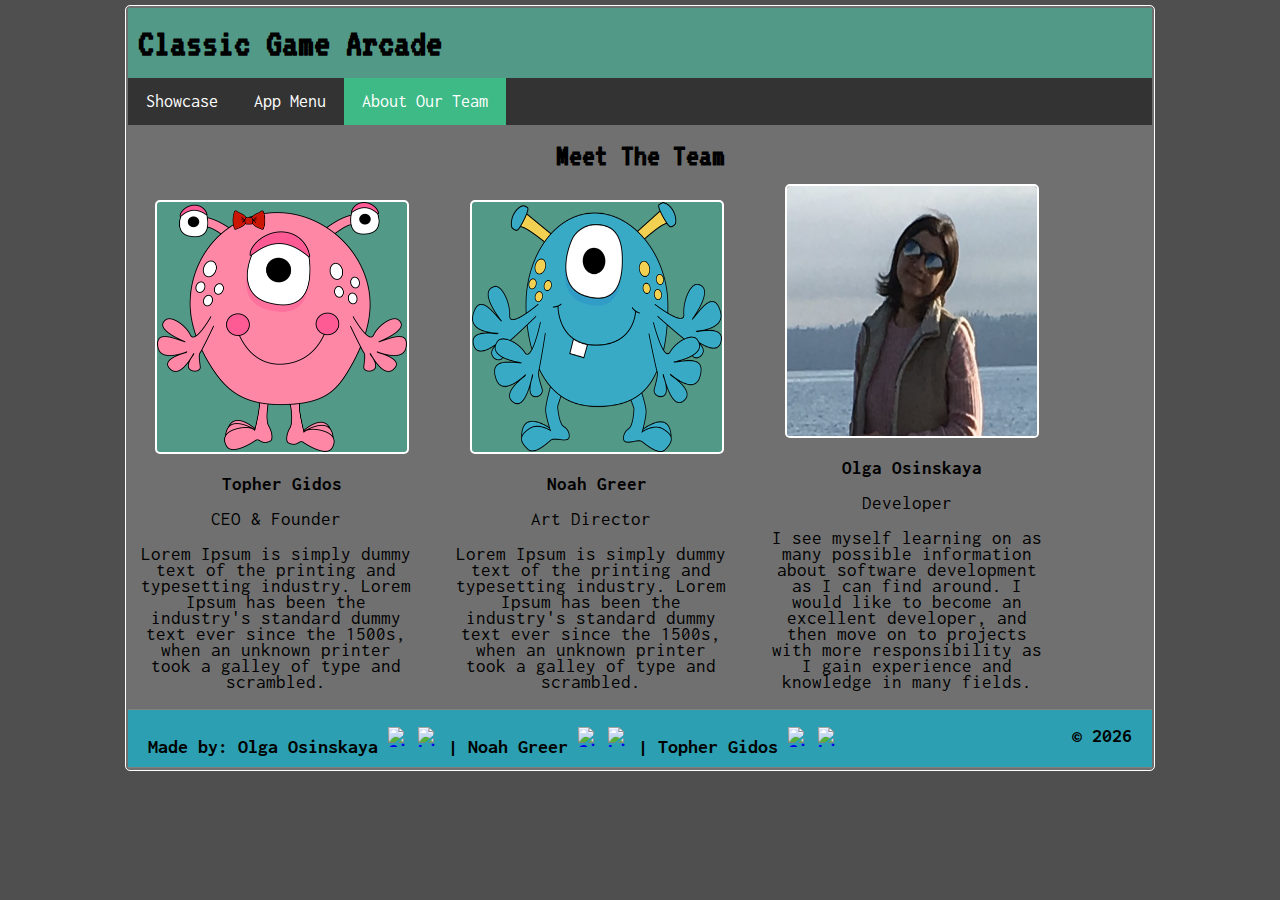
==== pages/about.html @ a54b7731 "Merge branch 'master' of https://github.com/ssinsk/JSFinalProject" ====
<!DOCTYPE html>
<!--
* @author Olga Osinskaya <ssinsk@yandex.ru>
* @author Noah Greer <Noah.Greer@gmail.com>
* @author Topher Gidos <tophgidos@gmail.com>
* 02/19/2018
* Winter 2018
* CSD 122 - JavaScript & jQuery
* Group Project - Group 3 (Olga Osinskaya, Noah Greer, and Topher Gidos)
 -->


<html lang="en-US">

<head>
  <meta charset="utf-8">
  <meta http-equiv="X-UA-Compatible" content="IE=edge,chrome=1">
  <meta name="description" content="Group 3 Showcase Project">
  <meta name="keywords" content="showcase, project, games, group, jQuery, JavaScript">
  <meta name="viewport" content="width=device-width, initial-scale=1.0">
  <title>Showcase Project</title>
  <link href="https://fonts.googleapis.com/css?family=Inconsolata|VT323" rel="stylesheet">
  <script src="https://ajax.googleapis.com/ajax/libs/jquery/3.3.1/jquery.min.js"></script>
  <script src="../js/scripts.js"></script>
  <link rel="stylesheet" type="text/css" href="../css/styles.css">
  <link rel="stylesheet" type="text/css" href="../css/about.css">
</head>

<body>
  <header role="banner">
    <div class="logo">
      <h1>Classic Game Arcade</h1>
    </div>
  </header>
  <nav role="navigation">
    <ul>
      <li><a href="../index.html">Showcase</a></li>
      <li class="dropdown">
        <span class="dropbtn">App Menu</span>
        <div class="dropdown-content">
          <a href="tic-tac-toe.html">TicTacToe</a>
          <a href="asteroids.html">Asteroids</a>
          <a href="frogger.html">Frogger</a>
        </div>
      </li>
      <li class="active"><a href="about.html">About Our Team</a></li>
    </ul>
  </nav>

    <div class="aboutUs">
        <h1>Meet The Team</h1>
      <div class="aboutUsTeam">

          <img src="../img/pictures/monster.png" alt="Jane Doe" class="pict">
          <div class="container">
            <h3>Topher Gidos</h3>
            <p class="opacity">CEO &amp; Founder</p>
            <p>Lorem Ipsum is simply dummy text of the printing and typesetting industry.
               Lorem Ipsum has been the industry's standard dummy text ever since the 1500s,
                when an unknown printer took a galley of type and scrambled.</p>

        </div>
      </div>

      <div class="aboutUsTeam">

          <img src="../img/pictures/four-arm-monster.png" alt="Jane Doe" class="pict">
          <div class="container">
            <h3>Noah Greer</h3>
            <p class="opacity">Art Director</p>
            <p>Lorem Ipsum is simply dummy text of the printing and typesetting industry.
               Lorem Ipsum has been the industry's standard dummy text ever since the 1500s,
                when an unknown printer took a galley of type and scrambled.</p>

        </div>
      </div>

      <div class="aboutUsTeam">

          <img src="../img/pictures/rsz_img_4636.jpg" alt="Jane Doe" class="pict">
          <div class="container">
            <h3>Olga Osinskaya</h3>
            <p class="opacity">Developer</p>
            <p>I see myself learning on as many possible information about software development
               as I can find around. I would like to become an excellent developer,
               and then move on to projects with more responsibility
                as I gain experience and knowledge in many fields.</p>
          </div>

      </div>

  </div>

  <footer>
    <section class="authors">
      <p>Made by:</p>
      <section class="author">
        <p>Olga Osinskaya
        <a href="https://github.com/ssinsk" target="_blank"><img src="../img/icons/svg/github.svg" alt="GitHub" class="icon"></a>
        <a href="https://www.linkedin.com/in/osinskaya/" target="_blank"><img src="../img/icons/svg/linkedin.svg" alt="LinkedIn" class="icon"></a></p>
      </section>
      <span class="wideSeparator">|</span>
      <section class="author">
        <p>Noah Greer
        <a href="https://github.com/NoahGreer" target="_blank"><img src="../img/icons/svg/github.svg" alt="GitHub" class="icon"></a>
        <a href="https://www.linkedin.com/in/noah-greer-9a7b11101/" target="_blank"><img src="../img/icons/svg/linkedin.svg" alt="LinkedIn" class="icon"></a></p>
      </section>
      <span class="wideSeparator">|</span>
      <section class="author">
        <p>Topher Gidos
        <a href="https://github.com/tophgidos" target="_blank"><img src="../img/icons/svg/github.svg" alt="GitHub" class="icon"></a>
        <a href="https://www.linkedin.com/in/christopher-gidos-aa1423106/" target="_blank"><img src="../img/icons/svg/linkedin.svg" alt="LinkedIn" class="icon"></a></p>
      </section>
    </section>
    <section class="copy">&copy; <script>document.write(new Date().getFullYear())</script></section>
  </footer>

</body>

</html>
---- css/styles.css ----
/**
 * @author Olga Osinskaya <ssinsk@yandex.ru>
 * @author Noah Greer <Noah.Greer@gmail.com>
 * @author Topher Gidos <tophgidos@gmail.com>
 * 02/19/2018
 * Winter 2018
 * CSD 122 - JavaScript & jQuery
 * Group Project - Group 3 (Olga Osinskaya, Noah Greer, and Topher Gidos)
 *
 * Main styles for the group project that will be used on all pages.
 */

html {
  background-color: #4f4f4f;
  padding: 0.3125em 0em;
}

body {
  background-color: #707070;
  font-family: 'Inconsolata', monospace;
  line-height: 1em;
  margin: auto;
  width: 80%;
  padding: 0.125em;
  border: solid 0.0625em white;
  border-radius: 0.3125em;
}

header {
  background-color: #539987;
  font-size: 1.25em;
  overflow: auto;
}

.logo {
  padding-left: 0.5em;
  font-weight: bold;
  display: block;
}

nav {
  font-size: 1.125em;
}

nav ul {
    list-style-type: none;
    margin: 0;
    padding: 0;
    overflow: hidden;
    background-color: #333333;
}

nav li {
    float: left;
}

nav li a, .dropbtn {
    display: inline-block;
    color: white;
    text-align: center;
    padding: 0.875em 1em;
    text-decoration: none;
}

nav li a:hover, .dropdown:hover .dropbtn {
    background-color: #3dba86;
}

nav li.dropdown {
    display: inline-block;
}

nav .dropdown-content {
    display: none;
    position: absolute;
    background-color: #333333;
    min-width: 10em;
    box-shadow: 0em 0.5em 1em 0em rgba(0,0,0,0.2);
    z-index: 1;
}

nav .dropdown-content a {
    color: #ffffff;
    padding: 0.75em 1em;
    text-decoration: none;
    display: block;
    text-align: left;
}

nav .dropdown-content a:hover {
  background-color: #3dba86
}

nav .dropdown:hover .dropdown-content {
    display: block;
}

h1 {
  font-family: 'VT323', monospace;
}

.active {
    background-color: #3dba86;
}

.about {
  display: inline-block;
}

.about p {
  display: inline-block;
  width: 30%;
  margin: 0.625em;
}

footer {
  background-color: #2ca0b2;
  font-size: 1.25em;
  font-weight: bold;
  border-top: 0.0625em gray solid;
  border-bottom: 0.0625em gray solid;
  display: block;
  overflow: auto;
}

.authors {
  float: left;
  margin-left: 1em;
  padding: 0.625em 0em;
}

footer section, footer p {
  margin: 0;
  padding: 0;
  display: inline-block;
}

.icon {
	display: inline-block;
	width: 1em;
	height: 1em;
  position: relative;
  top: 0.1875em;
}

.icon:hover {
	filter: brightness(80%);
}

.copy {
  float: right;
  margin-right: 1em;
  padding: 0.875em 0em;
}
---- css/about.css ----
.aboutUsTeam {
  display: inline-block;
  width: 30%;
  text-align: center;
}

.aboutUs h1 {
  text-align: center;
}

.pict {
  width: 250px;
  height: 250px;
  border: 0;
  border-radius: 5px;
  border: 2px solid white;
  background-color: #539987;
}

.aboutUs p {
  width: 90%;
  padding: 0px 10px 0px 10px;
  font-size: 1.2em;
}
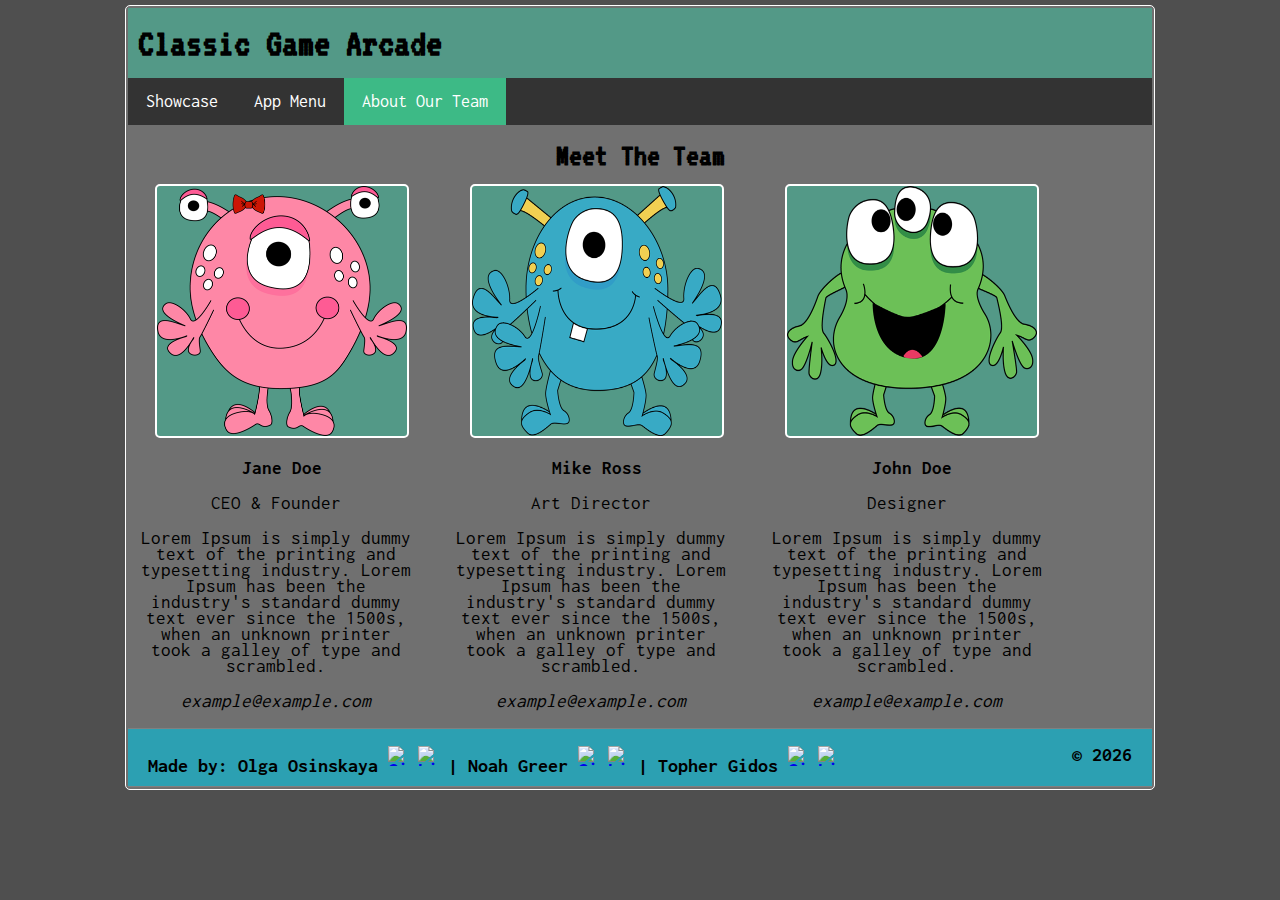
==== commit 2d634acd: "Merge branch 'master' into asteroids" ====
--- a/pages/about.html
+++ b/pages/about.html
@@ -53,11 +53,12 @@
 
           <img src="../img/pictures/monster.png" alt="Jane Doe" class="pict">
           <div class="container">
-            <h3>Topher Gidos</h3>
+            <h3>Jane Doe</h3>
             <p class="opacity">CEO &amp; Founder</p>
             <p>Lorem Ipsum is simply dummy text of the printing and typesetting industry.
                Lorem Ipsum has been the industry's standard dummy text ever since the 1500s,
                 when an unknown printer took a galley of type and scrambled.</p>
+            <p style="font-style:italic">example@example.com</p>
 
         </div>
       </div>
@@ -66,25 +67,26 @@
 
           <img src="../img/pictures/four-arm-monster.png" alt="Jane Doe" class="pict">
           <div class="container">
-            <h3>Noah Greer</h3>
+            <h3>Mike Ross</h3>
             <p class="opacity">Art Director</p>
             <p>Lorem Ipsum is simply dummy text of the printing and typesetting industry.
                Lorem Ipsum has been the industry's standard dummy text ever since the 1500s,
                 when an unknown printer took a galley of type and scrambled.</p>
+            <p style="font-style:italic">example@example.com</p>
 
         </div>
       </div>
 
       <div class="aboutUsTeam">
 
-          <img src="../img/pictures/rsz_img_4636.jpg" alt="Jane Doe" class="pict">
+          <img src="../img/pictures/green.png" alt="Jane Doe" class="pict">
           <div class="container">
-            <h3>Olga Osinskaya</h3>
-            <p class="opacity">Developer</p>
-            <p>I see myself learning on as many possible information about software development
-               as I can find around. I would like to become an excellent developer,
-               and then move on to projects with more responsibility
-                as I gain experience and knowledge in many fields.</p>
+            <h3>John Doe</h3>
+            <p class="opacity">Designer</p>
+            <p>Lorem Ipsum is simply dummy text of the printing and typesetting industry.
+               Lorem Ipsum has been the industry's standard dummy text ever since the 1500s,
+                when an unknown printer took a galley of type and scrambled.</p>
+            <p style="font-style:italic">example@example.com</p>
           </div>
 
       </div>
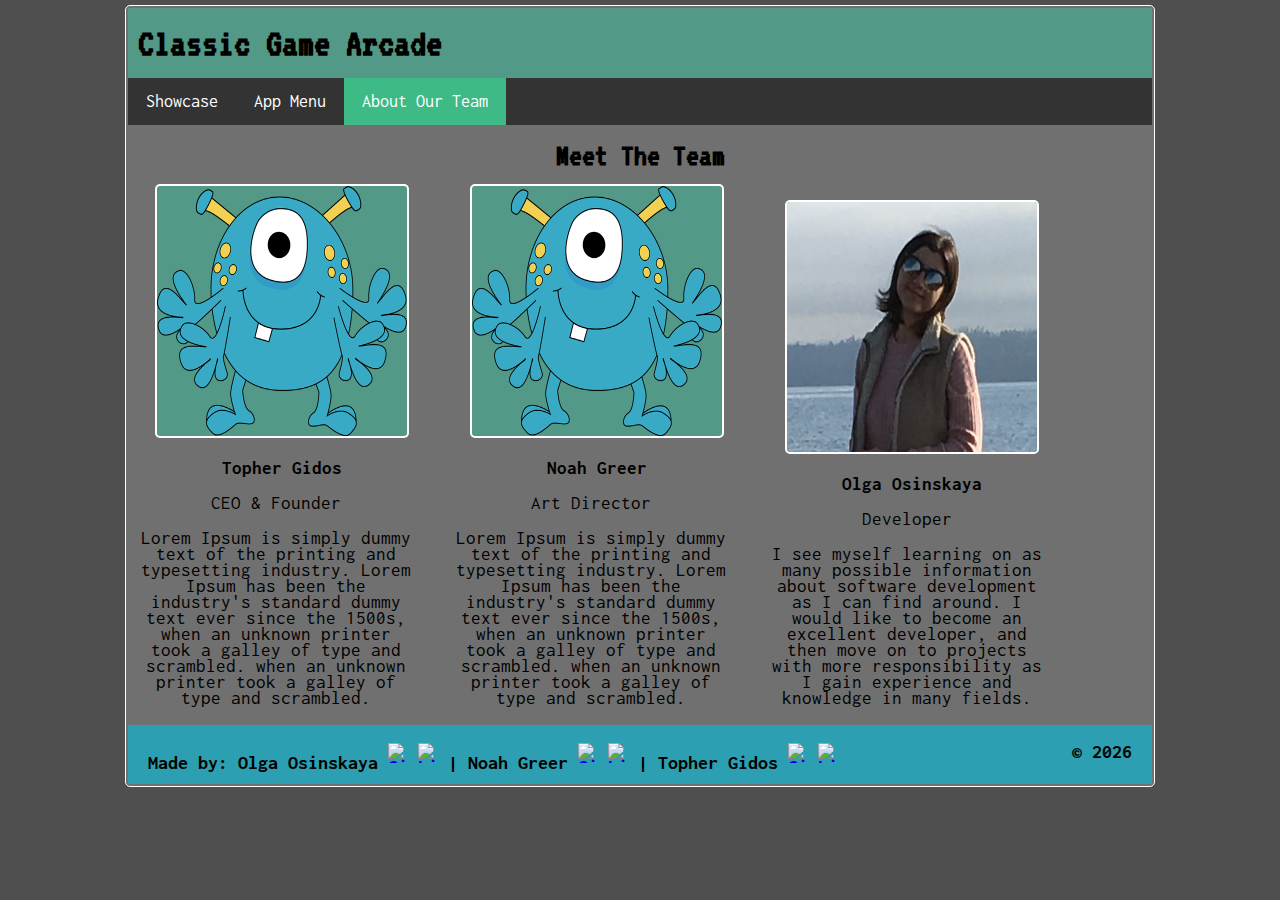
==== commit 0d27fb0f: "Merge branch 'master' into asteroids" ====
--- a/pages/about.html
+++ b/pages/about.html
@@ -14,7 +14,7 @@
 
 <head>
   <meta charset="utf-8">
-  <meta http-equiv="X-UA-Compatible" content="IE=edge,chrome=1">
+  <meta http-equiv="X-UA-Compatible" content="IE=edge">
   <meta name="description" content="Group 3 Showcase Project">
   <meta name="keywords" content="showcase, project, games, group, jQuery, JavaScript">
   <meta name="viewport" content="width=device-width, initial-scale=1.0">
@@ -51,14 +51,14 @@
         <h1>Meet The Team</h1>
       <div class="aboutUsTeam">
 
-          <img src="../img/pictures/monster.png" alt="Jane Doe" class="pict">
+          <img src="../img/pictures/four-arm-monster.png" alt="Jane Doe" class="pict">
           <div class="container">
-            <h3>Jane Doe</h3>
+            <h3>Topher Gidos</h3>
             <p class="opacity">CEO &amp; Founder</p>
             <p>Lorem Ipsum is simply dummy text of the printing and typesetting industry.
                Lorem Ipsum has been the industry's standard dummy text ever since the 1500s,
-                when an unknown printer took a galley of type and scrambled.</p>
-            <p style="font-style:italic">example@example.com</p>
+                when an unknown printer took a galley of type and scrambled.
+				when an unknown printer took a galley of type and scrambled.</p>
 
         </div>
       </div>
@@ -67,26 +67,26 @@
 
           <img src="../img/pictures/four-arm-monster.png" alt="Jane Doe" class="pict">
           <div class="container">
-            <h3>Mike Ross</h3>
+            <h3>Noah Greer</h3>
             <p class="opacity">Art Director</p>
             <p>Lorem Ipsum is simply dummy text of the printing and typesetting industry.
                Lorem Ipsum has been the industry's standard dummy text ever since the 1500s,
-                when an unknown printer took a galley of type and scrambled.</p>
-            <p style="font-style:italic">example@example.com</p>
+                when an unknown printer took a galley of type and scrambled.
+				when an unknown printer took a galley of type and scrambled.</p>
 
         </div>
       </div>
 
       <div class="aboutUsTeam">
 
-          <img src="../img/pictures/green.png" alt="Jane Doe" class="pict">
+          <img src="../img/pictures/rsz_img_4636.jpg" alt="Jane Doe" class="pict">
           <div class="container">
-            <h3>John Doe</h3>
-            <p class="opacity">Designer</p>
-            <p>Lorem Ipsum is simply dummy text of the printing and typesetting industry.
-               Lorem Ipsum has been the industry's standard dummy text ever since the 1500s,
-                when an unknown printer took a galley of type and scrambled.</p>
-            <p style="font-style:italic">example@example.com</p>
+            <h3>Olga Osinskaya</h3>
+            <p class="opacity">Developer</p>
+            <p>I see myself learning on as many possible information about software development
+               as I can find around. I would like to become an excellent developer,
+               and then move on to projects with more responsibility
+                as I gain experience and knowledge in many fields.</p>
           </div>
 
       </div>
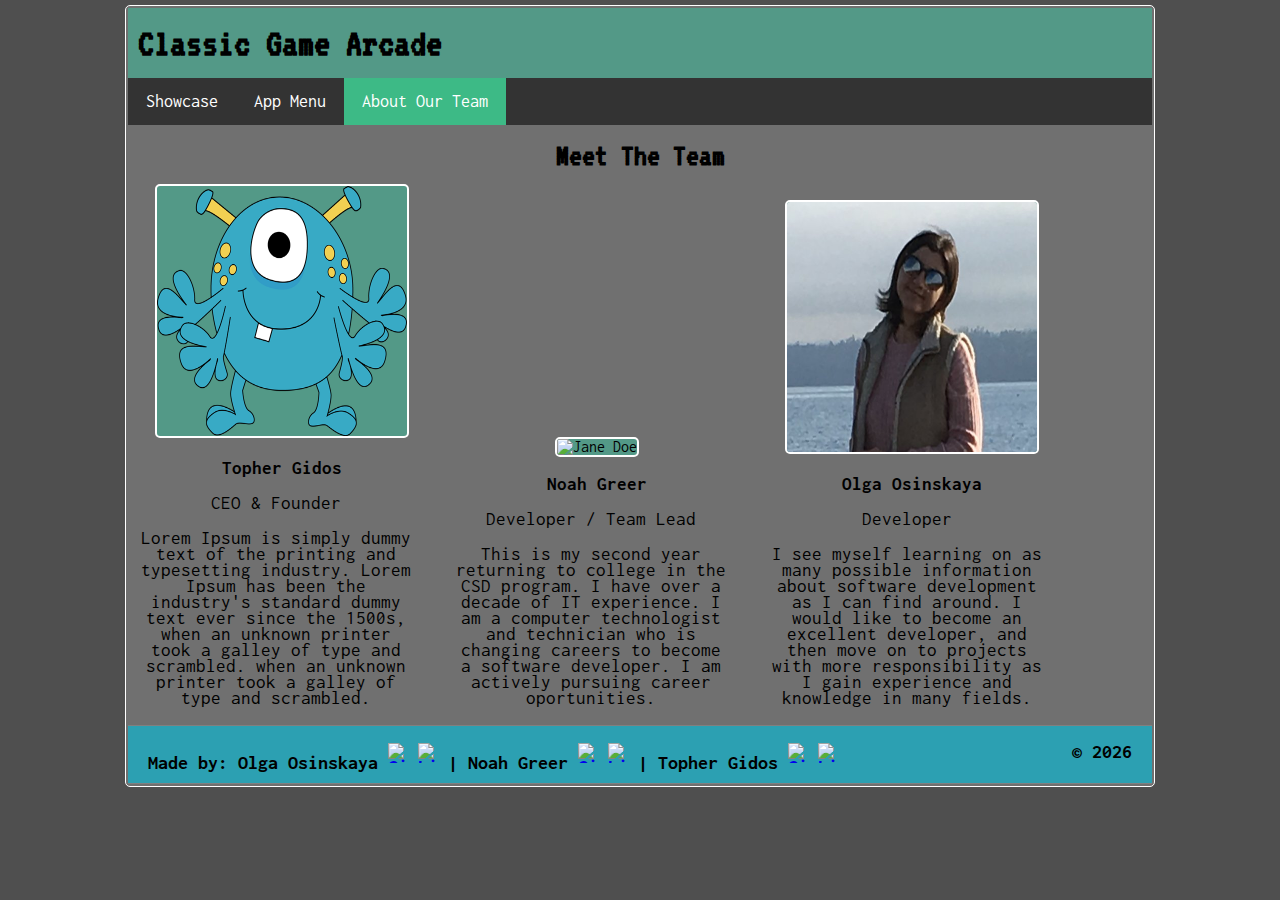
==== commit 495a458c: "Added showcase gallery to main page. Created new showcase.js/.css files. Removed global scripts.js s" ====
--- a/pages/about.html
+++ b/pages/about.html
@@ -21,7 +21,6 @@
   <title>Showcase Project</title>
   <link href="https://fonts.googleapis.com/css?family=Inconsolata|VT323" rel="stylesheet">
   <script src="https://ajax.googleapis.com/ajax/libs/jquery/3.3.1/jquery.min.js"></script>
-  <script src="../js/scripts.js"></script>
   <link rel="stylesheet" type="text/css" href="../css/styles.css">
   <link rel="stylesheet" type="text/css" href="../css/about.css">
 </head>
@@ -65,15 +64,11 @@
 
       <div class="aboutUsTeam">
 
-          <img src="../img/pictures/four-arm-monster.png" alt="Jane Doe" class="pict">
+          <img src="../img/pictures/noah_portrait.jpg" alt="Jane Doe" class="pict">
           <div class="container">
             <h3>Noah Greer</h3>
-            <p class="opacity">Art Director</p>
-            <p>Lorem Ipsum is simply dummy text of the printing and typesetting industry.
-               Lorem Ipsum has been the industry's standard dummy text ever since the 1500s,
-                when an unknown printer took a galley of type and scrambled.
-				when an unknown printer took a galley of type and scrambled.</p>
-
+            <p class="opacity">Developer / Team Lead</p>
+            <p>This is my second year returning to college in the CSD program. I have over a decade of IT experience. I am a computer technologist and technician who is changing careers to become a software developer. I am actively pursuing career oportunities.</p>
         </div>
       </div>
 
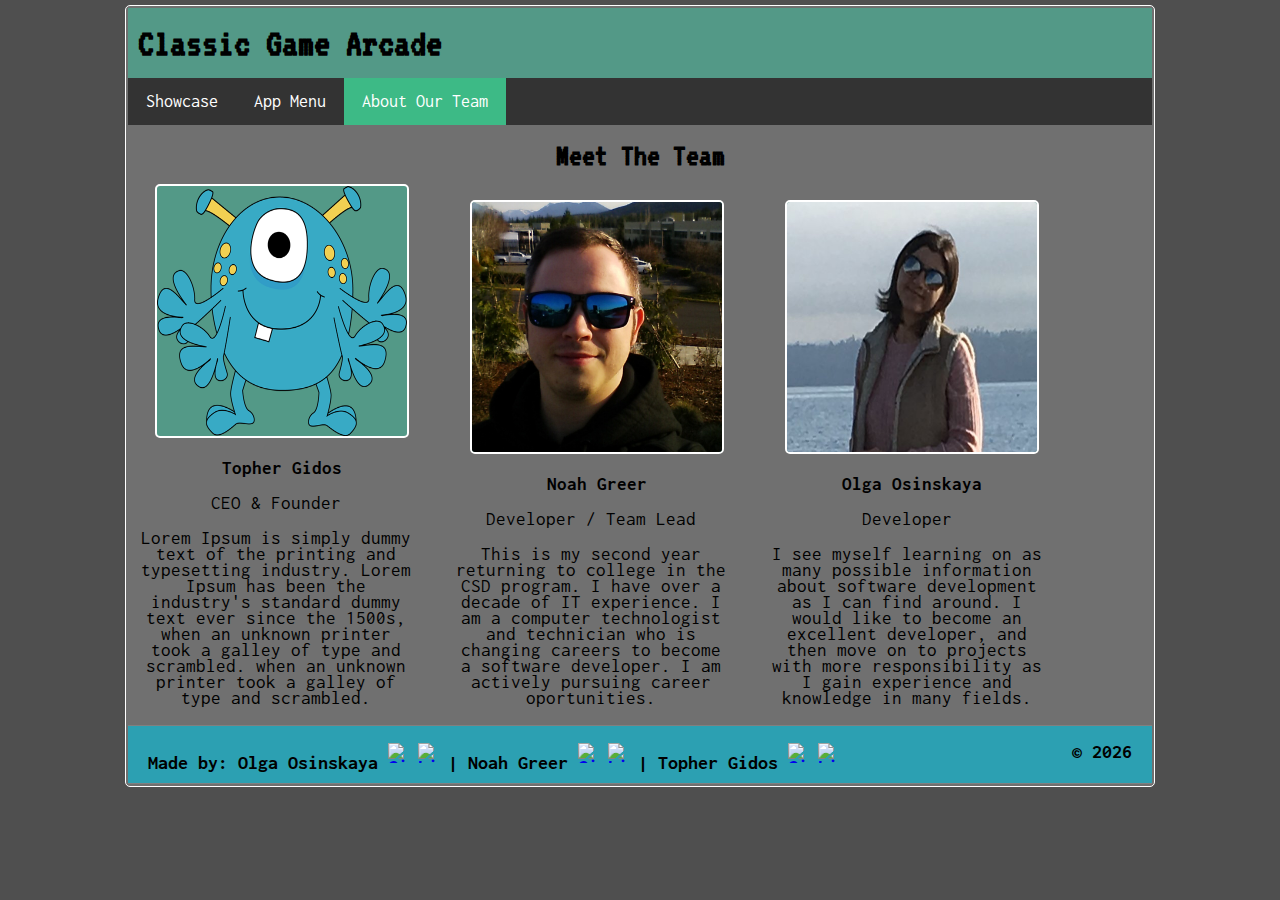
==== commit 29ca1ae7: "Merge branch 'master' into asteroids" ====
--- a/pages/about.html
+++ b/pages/about.html
@@ -21,6 +21,7 @@
   <title>Showcase Project</title>
   <link href="https://fonts.googleapis.com/css?family=Inconsolata|VT323" rel="stylesheet">
   <script src="https://ajax.googleapis.com/ajax/libs/jquery/3.3.1/jquery.min.js"></script>
+  <script src="../js/scripts.js"></script>
   <link rel="stylesheet" type="text/css" href="../css/styles.css">
   <link rel="stylesheet" type="text/css" href="../css/about.css">
 </head>
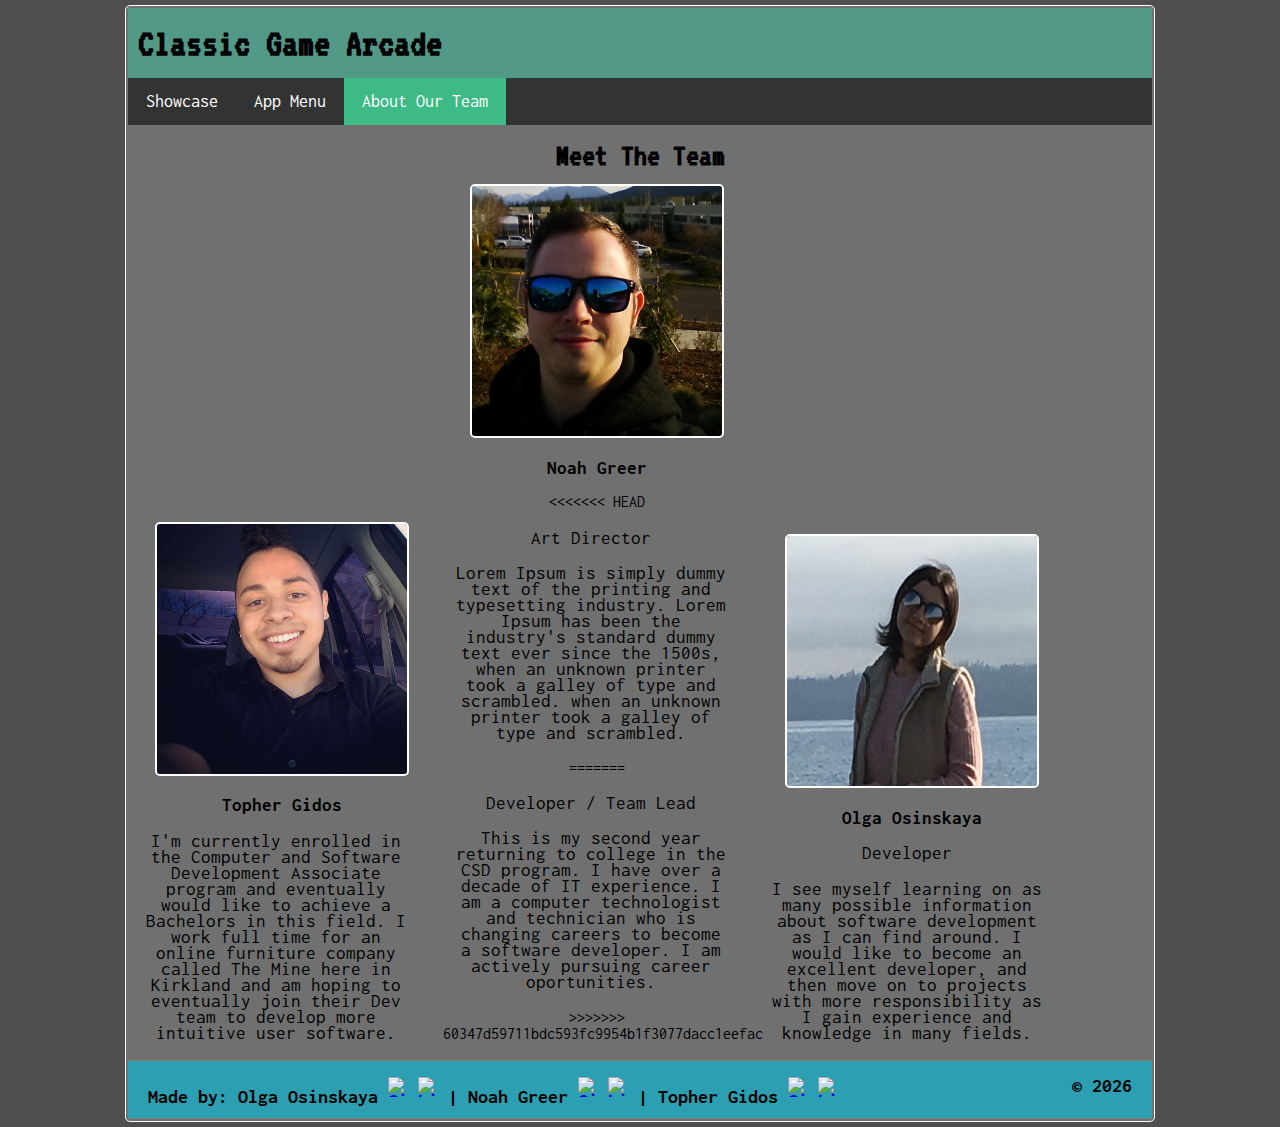
==== commit bc996f5d: "Merge branch 'frogger.js'" ====
--- a/pages/about.html
+++ b/pages/about.html
@@ -51,14 +51,11 @@
         <h1>Meet The Team</h1>
       <div class="aboutUsTeam">
 
-          <img src="../img/pictures/four-arm-monster.png" alt="Jane Doe" class="pict">
+          <img src="../img/pictures/gidos1.jpg" alt="Jane Doe" class="pict">
           <div class="container">
             <h3>Topher Gidos</h3>
-            <p class="opacity">CEO &amp; Founder</p>
-            <p>Lorem Ipsum is simply dummy text of the printing and typesetting industry.
-               Lorem Ipsum has been the industry's standard dummy text ever since the 1500s,
-                when an unknown printer took a galley of type and scrambled.
-				when an unknown printer took a galley of type and scrambled.</p>
+            <p class="opacity"></p>
+            <p>I'm currently enrolled in the Computer and Software Development Associate program and eventually would like to achieve a Bachelors in this field. I work full time for an online furniture company called The Mine here in Kirkland and am hoping to eventually join their Dev team to develop more intuitive user software.</p>
 
         </div>
       </div>
@@ -68,8 +65,17 @@
           <img src="../img/pictures/noah_portrait.jpg" alt="Jane Doe" class="pict">
           <div class="container">
             <h3>Noah Greer</h3>
+<<<<<<< HEAD
+            <p class="opacity">Art Director</p>
+            <p>Lorem Ipsum is simply dummy text of the printing and typesetting industry.
+               Lorem Ipsum has been the industry's standard dummy text ever since the 1500s,
+                when an unknown printer took a galley of type and scrambled.
+				when an unknown printer took a galley of type and scrambled.</p>
+
+=======
             <p class="opacity">Developer / Team Lead</p>
             <p>This is my second year returning to college in the CSD program. I have over a decade of IT experience. I am a computer technologist and technician who is changing careers to become a software developer. I am actively pursuing career oportunities.</p>
+>>>>>>> 60347d59711bdc593fc9954b1f3077dacc1eefac
         </div>
       </div>
 
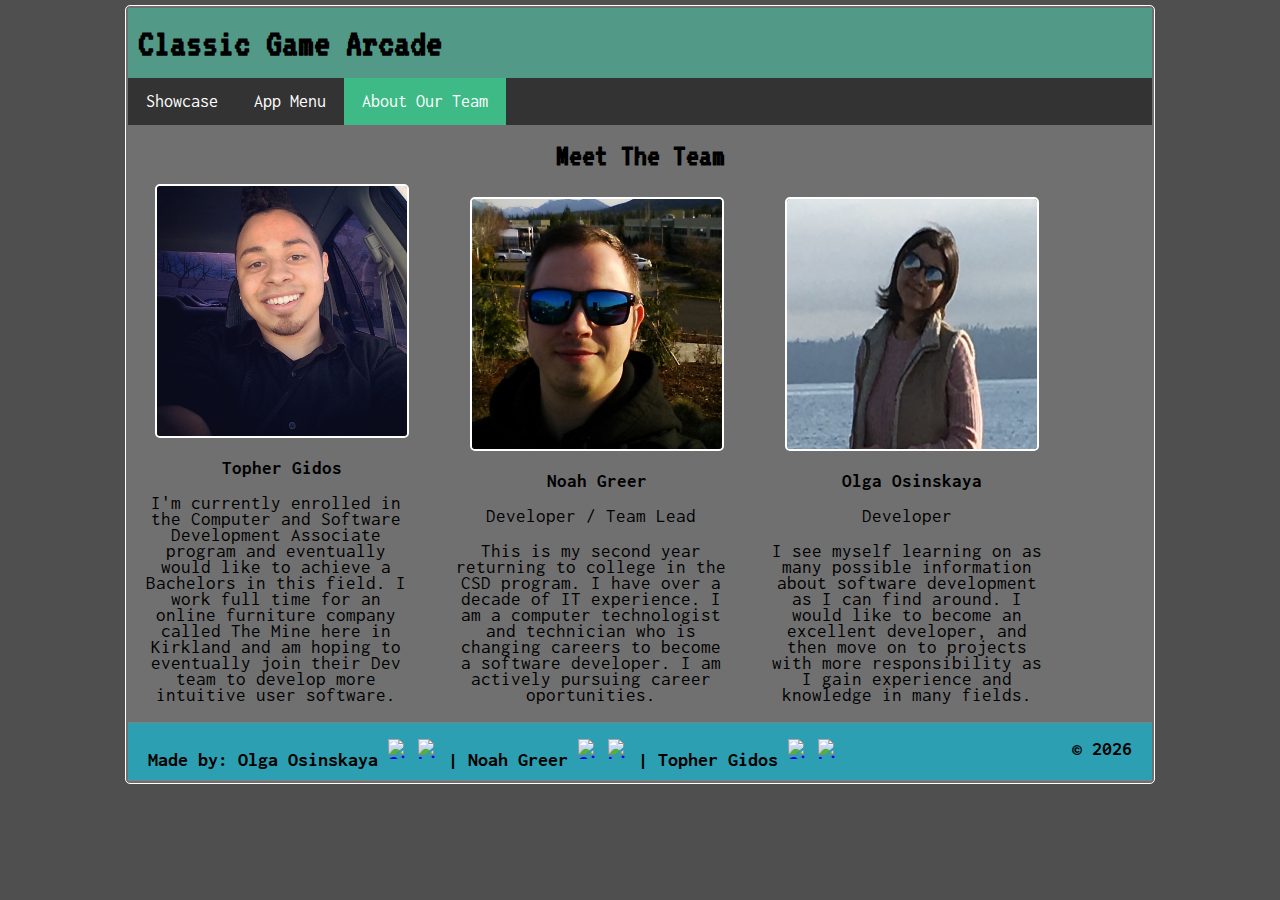
==== commit a7ce02f4: "Fixed bio merged with out of date master that overwrote asteroids.js with old version." ====
--- a/pages/about.html
+++ b/pages/about.html
@@ -21,7 +21,6 @@
   <title>Showcase Project</title>
   <link href="https://fonts.googleapis.com/css?family=Inconsolata|VT323" rel="stylesheet">
   <script src="https://ajax.googleapis.com/ajax/libs/jquery/3.3.1/jquery.min.js"></script>
-  <script src="../js/scripts.js"></script>
   <link rel="stylesheet" type="text/css" href="../css/styles.css">
   <link rel="stylesheet" type="text/css" href="../css/about.css">
 </head>
@@ -65,17 +64,8 @@
           <img src="../img/pictures/noah_portrait.jpg" alt="Jane Doe" class="pict">
           <div class="container">
             <h3>Noah Greer</h3>
-<<<<<<< HEAD
-            <p class="opacity">Art Director</p>
-            <p>Lorem Ipsum is simply dummy text of the printing and typesetting industry.
-               Lorem Ipsum has been the industry's standard dummy text ever since the 1500s,
-                when an unknown printer took a galley of type and scrambled.
-				when an unknown printer took a galley of type and scrambled.</p>
-
-=======
             <p class="opacity">Developer / Team Lead</p>
             <p>This is my second year returning to college in the CSD program. I have over a decade of IT experience. I am a computer technologist and technician who is changing careers to become a software developer. I am actively pursuing career oportunities.</p>
->>>>>>> 60347d59711bdc593fc9954b1f3077dacc1eefac
         </div>
       </div>
 
